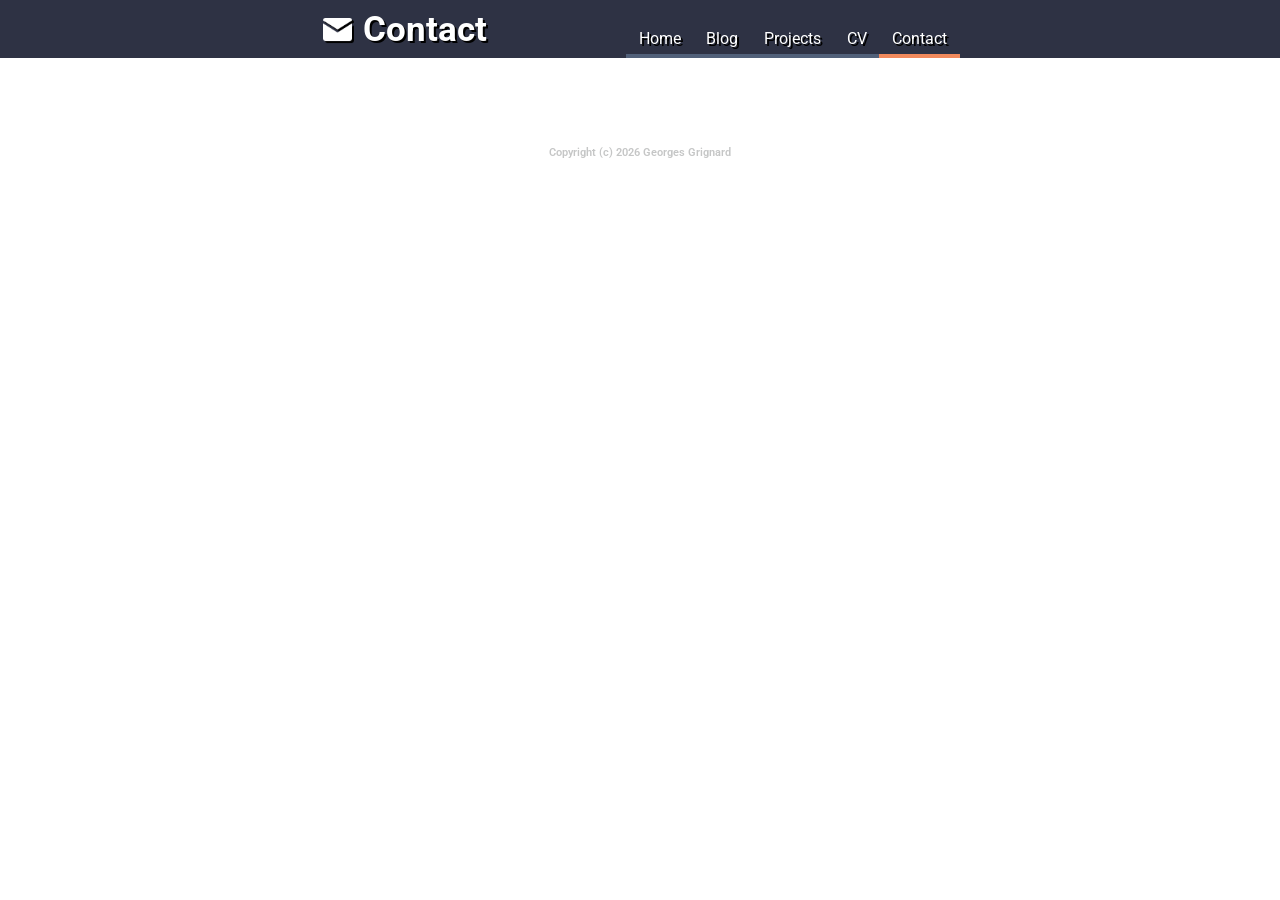
==== contact.html @ ef8388cf "[css] nouveau template beaucoup plus perso et simple" ====
<!DOCTYPE html>
<html lang="fr">
  <head>
    <title>Georges Grignard</title>
    <meta charset="UTF-8">
    <meta name="viewport" content="width=device-width, initial-scale=1">
    <link rel="stylesheet" href="css/style.css">
    <link rel="stylesheet" href="css/normalize.css">
    <link rel="preconnect" href="https://fonts.googleapis.com">
    <link rel="preconnect" href="https://fonts.gstatic.com" crossorigin>
    <link rel="preconnect" href="https://fonts.googleapis.com">
    <link rel="preconnect" href="https://fonts.gstatic.com" crossorigin>
    <link href="https://fonts.googleapis.com/css2?family=Poppins:ital,wght@0,100;0,200;0,300;0,400;0,500;0,600;0,700;0,800;0,900;1,100;1,200;1,300;1,400;1,500;1,600;1,700;1,800;1,900&family=Roboto:ital,wght@0,100..900;1,100..900&display=swap" rel="stylesheet">
  </head>
  <body>
    <header>
      <div class="navbar">
        <span class="title">
          <img src="images/contact.png" alt="contact">
          <h1>Contact</h1>
        </span>
        <ul>
          <li><a href="index.html">Home</a></li>
          <li><a href="">Blog</a></li>
          <li><a href="">Projects</a></li>
          <li><a href="">CV</a></li>
          <li class="active"><a href="contact.html">Contact</a></li>
        </ul>
      </div>
    </header>
    <main>
    </main>
    <footer>
      Copyright (c) 2026 Georges Grignard <!-- — Sauf mention contraire, le contenu de ce site est publié sous licence cc by-sa 3.0 -->
    </footer>
</html>
---- css/style.css ----
:root {
  --color1: #2E3244;
  --color2: #C5C6C6;
  --color3: #e0fbfc;
  --color4: #F1895C;
  --color5: #516079;
  --white: #ffffff;
  --shadow: #000000;
}

* {
  font-family: 'Roboto', Arial, Helvetica, sans-serif;
  margin: 0;
  padding: 0;
}

body {
  background: var(--white);
}

ul {
  list-style: none;
  padding: 0;
  margin: 0;
  display: flex;
  gap: 0rem;
  align-items: flex-end;
}

main {
  max-width: 800px;
  margin: auto;
  padding: 1rem;
}

h1 {
  margin: 0.5rem 0;
  font-size: 2.2rem;
  color: var(--white);
  display: inline;
}

h2 {
  margin: 0;
  font-size: 1.8rem;
  color: var(--color1);
  font-weight: 900;
}

header {
  padding-bottom: 1.5rem;
}

a {
  text-decoration: none;
  color: inherit;
}

.navbar {
  display: flex;
  flex-flow: row wrap;
  justify-content: space-between;
  background: var(--color1);
  color: var(--white);
  text-shadow: 2px 2px var(--shadow);
  margin: auto;
  padding: 0 1rem;
}

.navbar .title {
  display: flex;
  align-items: center;
  gap: 0.5rem;
}

.navbar .title img {
  filter: invert(1) drop-shadow(2px 2px var(--shadow));
  max-height: 35px;
}

.navbar a {
  color: var(--white);
}

.navbar li {
  border-bottom: 4px solid var(--color5);
  padding: 0.4rem 0.8rem;
  transition: border-bottom 0.2s;
}

.navbar li:hover {
  color: var(--color2); 
  border-bottom: 4px solid var(--color2);
}

.navbar li.active {
  color: var(--color4);
  border-bottom: 4px solid var(--color4);
}

.mes-sites hr,
.sur-le-web hr {
  border: none;
  height: 1px;
  background-color: var(--color2);
  box-shadow: rgba(0, 0, 0, 0.16) 0px 1px 4px;
  margin: 20px 0;
}

.mes-sites ul,
.sur-le-web ul {
  margin: auto;
  display: flex;
  flex-flow: row wrap;
  align-items: stretch;
  justify-content: center;
  padding: 2rem 0;
  gap: 1.8rem;
}

.mes-sites ul li,
.sur-le-web ul li {
  padding: 1.0rem;
  width: 6rem;
  border-radius: 0.2rem;
  border: 1px solid var(--color2);
  font-size: 1.5rem;
  transition: box-shadow 0.5s, border-color 0.5s;
}

.mes-sites ul li a,
.sur-le-web ul li a {
  display: flex;
  align-items: center;
  justify-content: center;
  flex-flow: column wrap;
  gap: 0.5rem;
}

.mes-sites li span,
.sur-le-web li span {
  font-weight: 600;
}

.mes-sites li:hover,
.sur-le-web li:hover {
  box-shadow: rgba(0, 0, 0, 0.16) 0px 1px 4px;
  /* box-shadow: rgba(0, 0, 0, 0.16) 0px 4px 16px; */
  /* box-shadow: rgba(50, 50, 93, 0.25) 0px 13px 27px -5px, rgba(0, 0, 0, 0.3) 0px 8px 16px -8px; */
  border-color: var(--color1);
}

.container {
  display: flex;
  flex-flow: column nowrap;
  gap: 2rem;
}

footer {
  padding-top: 2rem;
  display: flex;
  justify-content: center;
  font-size: 0.7rem;
  color: var(--color2);
  font-weight: 600;
}

@media(min-width: 992px) {
  .navbar {
    padding: 0 20rem;
  }
}

@media(max-width: 992px) {
  .navbar {
    flex-flow: column wrap;
  }
  .navbar ul {
    justify-content: flex-end;
  }
}
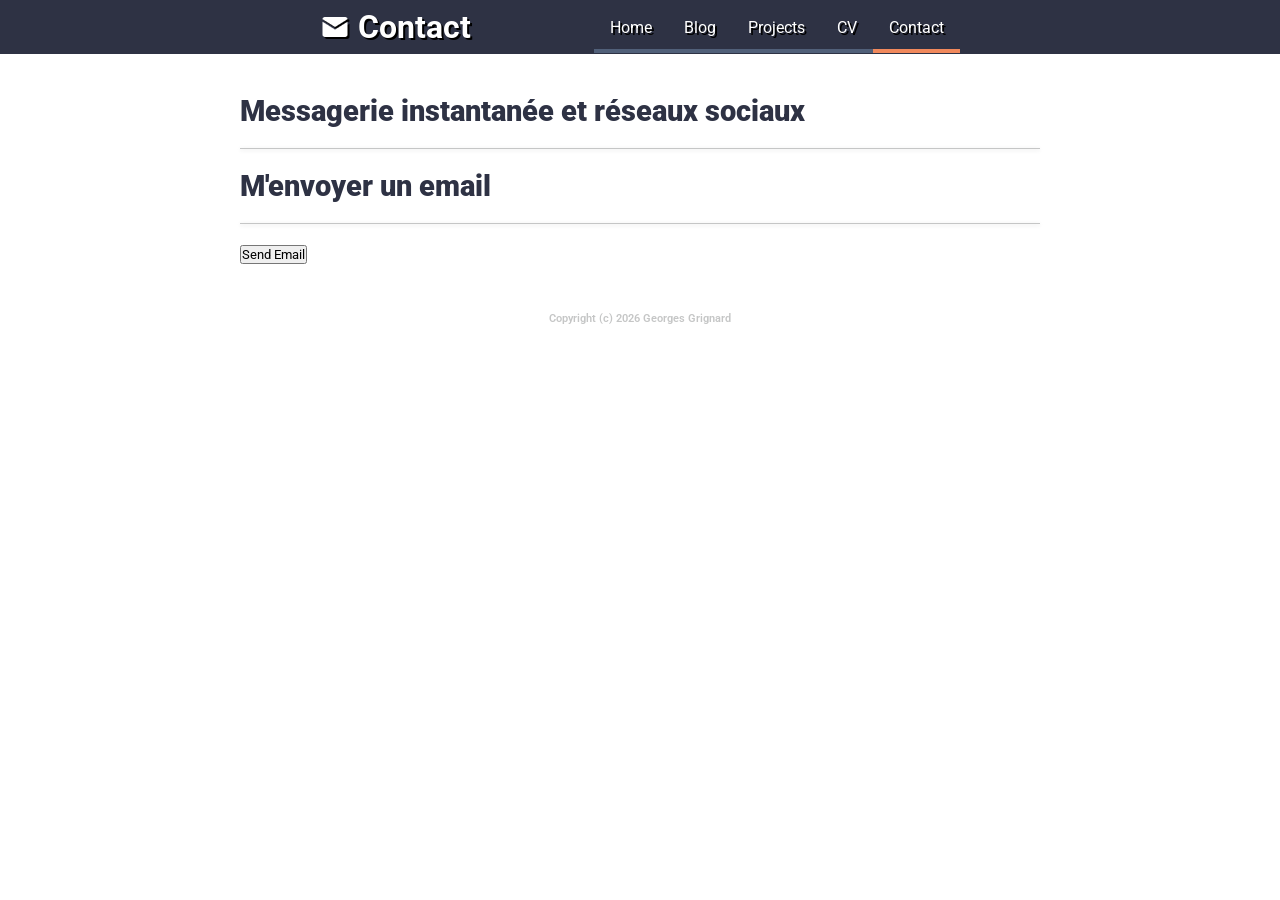
==== commit ba3ae646: "contact.html mise en place mais pas encore op" ====
--- a/contact.html
+++ b/contact.html
@@ -5,12 +5,12 @@
     <meta charset="UTF-8">
     <meta name="viewport" content="width=device-width, initial-scale=1">
     <link rel="stylesheet" href="css/style.css">
-    <link rel="stylesheet" href="css/normalize.css">
     <link rel="preconnect" href="https://fonts.googleapis.com">
     <link rel="preconnect" href="https://fonts.gstatic.com" crossorigin>
     <link rel="preconnect" href="https://fonts.googleapis.com">
     <link rel="preconnect" href="https://fonts.gstatic.com" crossorigin>
     <link href="https://fonts.googleapis.com/css2?family=Poppins:ital,wght@0,100;0,200;0,300;0,400;0,500;0,600;0,700;0,800;0,900;1,100;1,200;1,300;1,400;1,500;1,600;1,700;1,800;1,900&family=Roboto:ital,wght@0,100..900;1,100..900&display=swap" rel="stylesheet">
+    <script src="https://smtpjs.com/v3/smtp.js"></script>
   </head>
   <body>
     <header>
@@ -22,16 +22,46 @@
         <ul>
           <li><a href="index.html">Home</a></li>
           <li><a href="">Blog</a></li>
-          <li><a href="">Projects</a></li>
+          <li><a href="projects.html">Projects</a></li>
           <li><a href="">CV</a></li>
-          <li class="active"><a href="contact.html">Contact</a></li>
+          <li><a href="contact.html" class="active">Contact</a></li>
         </ul>
       </div>
     </header>
     <main>
+      <div class="containter">
+        <div class="instantanee-social">
+          <h2>Messagerie instantanée et réseaux sociaux</h2>
+          <hr>
+          <div></div>
+        </div>
+        <div class="email">
+          <h2>M'envoyer un email</h2>
+          <hr>
+          <script>
+          function sendEmail() {
+            Email.send({
+              Host: "smtp.yourisp.com",
+              Username: "username",
+              Password: "password",
+              To: 'recipient@example.com',
+              From: "sender@example.com",
+              Subject: "Test Email",
+              Body: "This is a test email sent using SMTP.js"
+            })
+              .then(function (message) {
+                alert("Mail sent successfully") // Alert message on successful email delivery
+              });
+          }
+          </script>
+          <button onclick="sendEmail()">Send Email</button> <!-- Button to trigger email sending -->
+
+        </div>
+      </div>
     </main>
     <footer>
       Copyright (c) 2026 Georges Grignard <!-- — Sauf mention contraire, le contenu de ce site est publié sous licence cc by-sa 3.0 -->
     </footer>
+  </body>
 </html>
 
--- a/css/style.css
+++ b/css/style.css
@@ -6,6 +6,7 @@
   --color5: #516079;
   --white: #ffffff;
   --shadow: #000000;
+  --grey: #f1f1f1;
 }
 
 * {
@@ -35,7 +36,7 @@
 
 h1 {
   margin: 0.5rem 0;
-  font-size: 2.2rem;
+  font-size: 2rem;
   color: var(--white);
   display: inline;
 }
@@ -56,6 +57,15 @@
   color: inherit;
 }
 
+footer {
+  padding-top: 2rem;
+  display: flex;
+  justify-content: center;
+  font-size: 0.7rem;
+  color: var(--color2);
+  font-weight: 600;
+}
+
 .navbar {
   display: flex;
   flex-flow: row wrap;
@@ -65,41 +75,49 @@
   text-shadow: 2px 2px var(--shadow);
   margin: auto;
   padding: 0 1rem;
+  align-items: center;
 }
 
 .navbar .title {
   display: flex;
   align-items: center;
   gap: 0.5rem;
+}
+
+.navbar ul {
+  display: flex;
+  flex-flow: row wrap;
 }
 
 .navbar .title img {
   filter: invert(1) drop-shadow(2px 2px var(--shadow));
-  max-height: 35px;
+  max-height: 30px;
 }
 
 .navbar a {
   color: var(--white);
-}
-
-.navbar li {
   border-bottom: 4px solid var(--color5);
-  padding: 0.4rem 0.8rem;
   transition: border-bottom 0.2s;
-}
-
-.navbar li:hover {
-  color: var(--color2); 
+  padding: 1rem;
+  padding-bottom: 0.8rem;
+
+}
+
+.navbar a:hover {
+  /* color: var(--color2);  */
   border-bottom: 4px solid var(--color2);
 }
 
-.navbar li.active {
-  color: var(--color4);
+.navbar a.active {
+  /* color: var(--color4); */
   border-bottom: 4px solid var(--color4);
 }
 
 .mes-sites hr,
-.sur-le-web hr {
+.sur-le-web hr,
+.instantanee-social hr,
+.email hr,
+.projects hr {
   border: none;
   height: 1px;
   background-color: var(--color2);
@@ -156,13 +174,56 @@
   gap: 2rem;
 }
 
-footer {
-  padding-top: 2rem;
-  display: flex;
-  justify-content: center;
-  font-size: 0.7rem;
-  color: var(--color2);
-  font-weight: 600;
+.thumbnails {
+  max-width: 160px;
+  box-shadow: rgba(0, 0, 0, 0.16) 0px 1px 4px;
+}
+
+.project a {
+  display: flex;
+  gap: 1rem;
+  transition: background 0.5s;
+  padding: 0.8rem;
+  align-items: center;
+  border: 1px solid var(--color2);
+  border-radius: 0.2rem;
+  transition: box-shadow 0.5s, border-color 0.5s, transform 0.5s;
+}
+
+.project a:hover {
+  /* background: var(--grey); */
+  /* transform: scale(1.01); */
+  border-color: var(--color1);
+  box-shadow: rgba(0, 0, 0, 0.16) 0px 1px 4px;
+}
+
+table.projects {
+  border-collapse: collapse;
+}
+
+table .top-left {
+  border-left: 1px solid var(--color1);
+  border-radius: 10px 0 0 0; 
+  bakcground: red;
+}
+
+table .top-right {
+  border-radius: 0 10px 0 0; 
+}
+
+table .bot-left {
+  border-radius: 0 0 10px 0;
+}
+
+table .bot-right {
+  border-radius: 0 0 0 10px;
+}
+
+.projects thead {
+  background: var(--color5);
+  color: var(--white);
+  padding: 1rem;
+
 }
 
 @media(min-width: 992px) {
@@ -178,4 +239,8 @@
   .navbar ul {
     justify-content: flex-end;
   }
-}
+  .project a {
+    flex-direction: column;
+  }
+ 
+}
